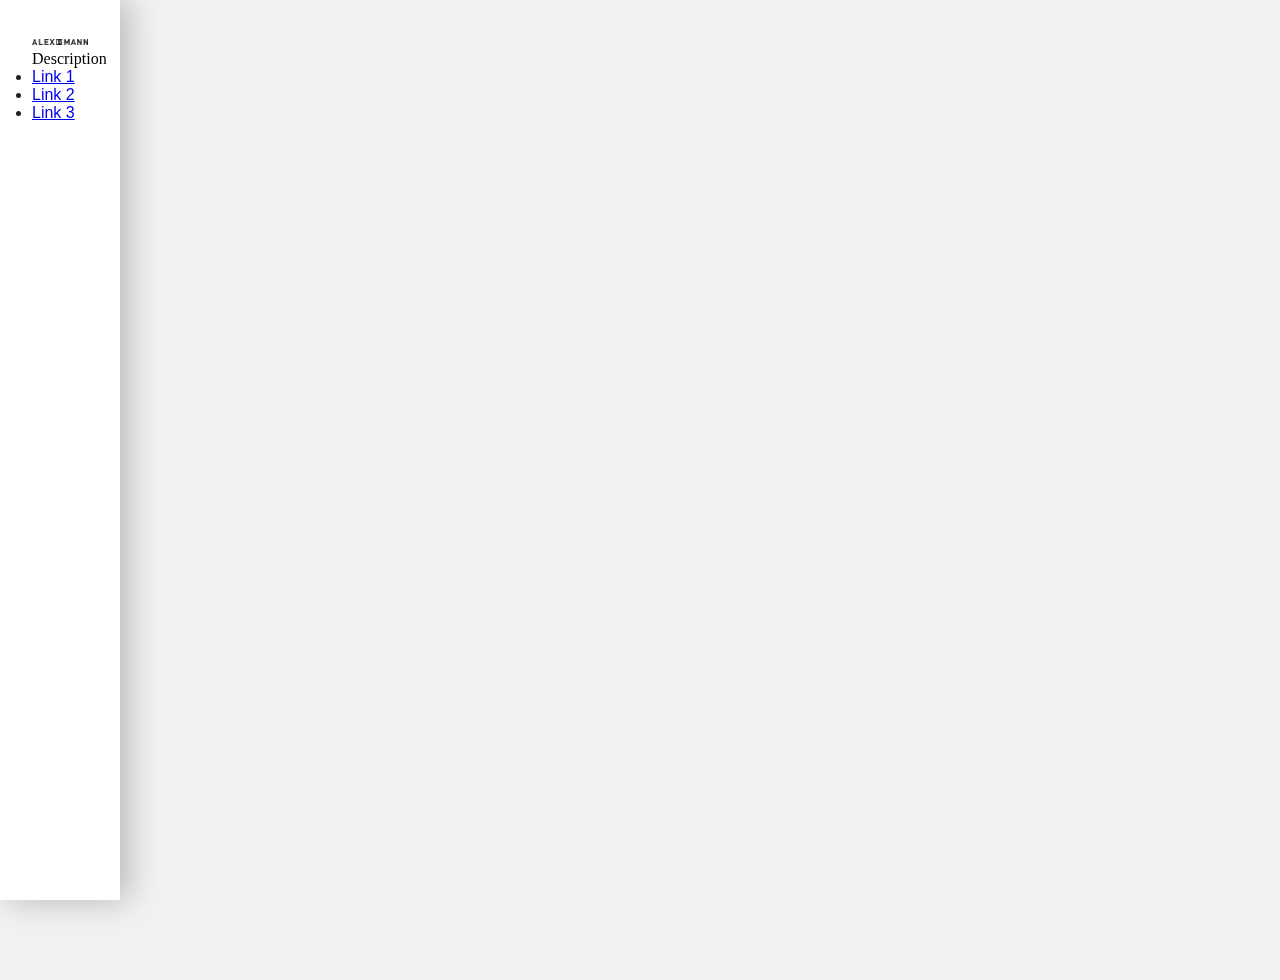
==== index.html @ c6dc413b "Modify logo src for github pages compatibility" ====
<!DOCTYPE html>
<html lang="en">
  <head>
    <!-- Head Boilerplate -->
    <meta charset="UTF-8" />
    <meta name="viewport" content="width=device-width, initial-scale=1.0" />
    <meta http-equiv="X-UA-Compatible" content="ie=edge">
    <title>Alex R. Mann</title>
    <link href="styles.css" rel="stylesheet" type="text/css" />

    <!-- Author & Description -->
    <meta name="author" content="Alex R. Mann" />
    <meta
     name="description"
    content="Alex R. Mann is a designer of environments and experiences. This portfolio offers a selection of key projects from Alex's professional career." />

    <!-- Favicon -->
    <link rel="icon" type="image/x-icon" href="/images/favicon.jpg">

    <!-- Load Google Fonts -->
    <link rel="preconnect" href="https://fonts.googleapis.com">
    <link rel="preconnect" href="https://fonts.gstatic.com" crossorigin>
    <link href="https://fonts.googleapis.com/css2?family=Source+Code+Pro:ital,wght@0,200..900;1,200..900&family=Source+Sans+3:ital,wght@0,200..900;1,200..900&family=Space+Grotesk:wght@300..700&display=swap" rel="stylesheet">
  </head>

  <!-- Begin Body -->
  <body>
    
    <!-- Begin Header -->
    <header>
      <div class="flex flex--column flex--nav">
        <img class="logo" src="images/ARMLogo.png" alt="Alex R. Mann">
        <div class="desc">Description</div>
        <nav class="nav flex--nav">
          <ul class="nav--list flex--column">
            <li class="nav--item"><a href="#">Link 1</a></li>
            <li class="nav--item"><a href="#">Link 2</a></li>
            <li class="nav--item"><a href="#">Link 3</a></li>
          </ul>
        </nav>
      </div>    
    </header>

    <!-- Begin Main -->
    <main class="">
      <div class="container">
        <h1>Project Title</h1>
        <h2>Paragraph Heading</h2>
        <p>Paragraph text.</p>
      </div>
    </main>

    <!-- Begin Footer -->
    <footer></footer>
    
    <!-- JavaScript -->
    <script src="index.js"></script>

    <!-- End Body -->
  </body>

</html>
---- styles.css ----
@charset "UTF-8";
/* CSS Document */


*,
*::before,
*::after {
    box-sizing: border-box;
    font-size: 16px;
}

:root {
    --font-sans: "Source Sans Pro", Helvetica, Arial, sans-serif;
    --font-code: "Source Code Pro", Helvetica, Arial, sans-serif;
    --font-space: "Space Grotesk", Helvetica, Arial, sans-serif;
}

html, html * {
    padding: 0;
    margin: 0;
}

header {
    padding: 2rem;
    background-color: #FFFFFF;
    box-shadow: 0 8px 32px 0 RGBA(0,0,0,0.25);
    animation: slideInFromTop 1.5s ease-in-out;
}

@keyframes slideInFromTop {
  0% {
    -webkit-transform: translateY(-100%);
    -moz-transform: translateY(-100%);
    -o-transform: translateY(-100%);
    -ms-transform: translateY(-100%);
    transform: translateY(-100%);
  }
  100% {
    -webkit-transform: translateY(0);
    -moz-transform: translateY(0);
    -o-transform: translateY(0);
    -ms-transform: translateY(0);
    transform: translateY(0);
  }
}

body {
	margin-left: auto;
	margin-right: auto;
	background: RGB(242,242,242);
}

/* Debug */

main {
    display: flex;
    opacity: 0;
    width: 100%;
    justify-content: center;
    margin-top: 2rem;
    animation: fadeIn 500ms ease-in 1.5s forwards;
}

@keyframes fadeIn {
   0% {
       opacity: 0;
    }
   100% {
       opacity: 1;
    }
}

footer {
    background-color: #404040;
}

.footer-text {
    color: #FFFFFF;
    font-size: 0.75rem;
    padding: 2rem;
    text-align: center;
}

footer p {
    padding-bottom: 0;
}

.style-logo {
    width: 288px;
    margin: auto;
    padding: 1rem;
    display: block;
}

.style-description {
    padding: 1rem 1rem 0;
    display: block;
    text-align: center;
}

.style-nav {
    padding: 0 1rem 1rem;
}

.style-nav ul {
    list-style-type: none;
}

.style-nav ul li a {
    font-family: "Source Code Pro";
    font-weight: 400;
    letter-spacing: 2pt;
    text-decoration: none;
    color: dodgerblue;
    text-align: center;
    display: block;
    text-transform: uppercase;
    padding: 0.5rem;
    background-color: #FFFFFF;
}

.col-header {
    padding: 0;
    vertical-align: middle;
}

.col {
	width: 100%;
    vertical-align: middle;
}

.row:before, .row:after {
    content: "";
    display: table;
}

.row:after {
    clear: both;
}

.intro {
    padding: 4rem 2rem 2rem;
}

.hero {
    background-image: url(#);
    background-size: cover;
    padding: 1em 1em 3em 1em;
    text-align: center;
}

.info-box h3, .info-box h4, .info-box h6, .info-box p, .info-box a { 
    color: #FFFFFF;
}

.info-box-tan {
	background-color: #b9a88e;
	color: #FFFFFF;
	padding: 30px 20px 60px;
	text-align: center;
}

.info-box-dark {
	background-color: #2D2D35;
	color: #FFFFFF;
	padding: 30px 20px 60px;
	text-align: center;
}

.image-overlay {
    text-align: center;
    background-color: #b9a88e;
    background-size: cover;
    padding: 30px 20px 60px;
}

.image-overlay h1 h2 h3 h4 h5 h6 p a {
    padding-top: 2rem;
    display: inline-block;
}

.image-background-1 {
    background-image: url(#);
}

.image-background-2 {
    background-image: url(#);
}
.image-background-3 {
    background-image: url(#);
}
.image-background-4 {
    background-image: url(#);
}

.button {
    border: 2px #FFFFFF solid;
    padding: 1rem;
    border-radius: 30px;
    color: #FFFFFF;
    text-decoration: none;
}

.hero .button {
    border: 2px #231F20 solid;
    color: #231F20;
}

h1, h2, h3, h4, h5, h6, p, li {
    color: #231F20;
    font-family: var(--font-sans);
}

h1 {
    font-size: 4rem;
    font-weight: 500;
    margin-bottom: 1rem;
}

h2 {
    font-family: var(--font-space);
    font-size: 2rem;
    font-weight: 500;
    margin-bottom: 0.75rem;
}

h3 {
    font-size: 2rem;
    font-weight: 200;
    margin-bottom: 0.5rem;
}

h4 {
    font-size: 1.5rem;
    font-weight: 200;
    margin-bottom: 0.5rem;
}

h5 {
    font-size: 1rem;
    font-weight: 400;
    margin-bottom: 2rem;
}

h6 {
    font-size: 1rem;
    font-weight: 200;
    margin-bottom: 2rem;
}

p {
    margin-bottom: 1rem;
    font-weight: 300;
}

img {
	width: 100%;
	max-width: 100%;
	height: auto;
	vertical-align: middle;
}

/* Tablet View */
@media (min-width: 768px) {

    body {
		max-width: none;
	}
    
    .style-nav ul li {
        display: inline-block;
    }
    
    .style-nav ul {
        text-align: center;
    }
    
    .col-md-one-half {
		width: 50%;
	}
	
	.col {
		float: left;
		padding: 0px 7px 14px;
	}
}

/* Laptop View */
@media (min-width: 1024px) {
    
    header {
        box-shadow: 8px 0em 32px 0 RGBA(0,0,0,0.25);
        animation: slideInFromLeft 1.5s ease-in-out;
        position: fixed;
        z-index: 1;
        height: 100%;
        width: 120px;
    }
    
    main {
        display: block;
        position: absolute;
        top: 80px;
        left: 220px;
        margin-top: 0;
        height: 100%;
    }
    
    footer {
        clear: both;
        text-align: center;
        padding-left: 320px;
    }
    
    .style-logo {
        float: left;
    }
    
    .style-description {
        float: left;
        padding-top: 0;
    }
    
    .style-nav {
        float:left;
        padding-top: 0.5rem;
    }
    
    .style-nav ul li {
        display: block;
    }
    
    .style-nav ul li a {
        text-align: left;
        padding: 0.5rem 0;
    }
    
    .col-lg-one-fourth {
		width: 25%;
	}
    
}

@keyframes slideInFromLeft {
  0% {
    -webkit-transform: translateX(-100%);
    -moz-transform: translateX(-100%);
    -o-transform: translateX(-100%);
    -ms-transform: translateX(-100%);
    transform: translateX(-100%);
  }
  100% {
    -webkit-transform: translateX(-100%);
    -moz-transform: translateX(-100%);
    -o-transform: translateX(-100%);
    -ms-transform: translateX(-100%);
    transform: translateX(0);
  }
}
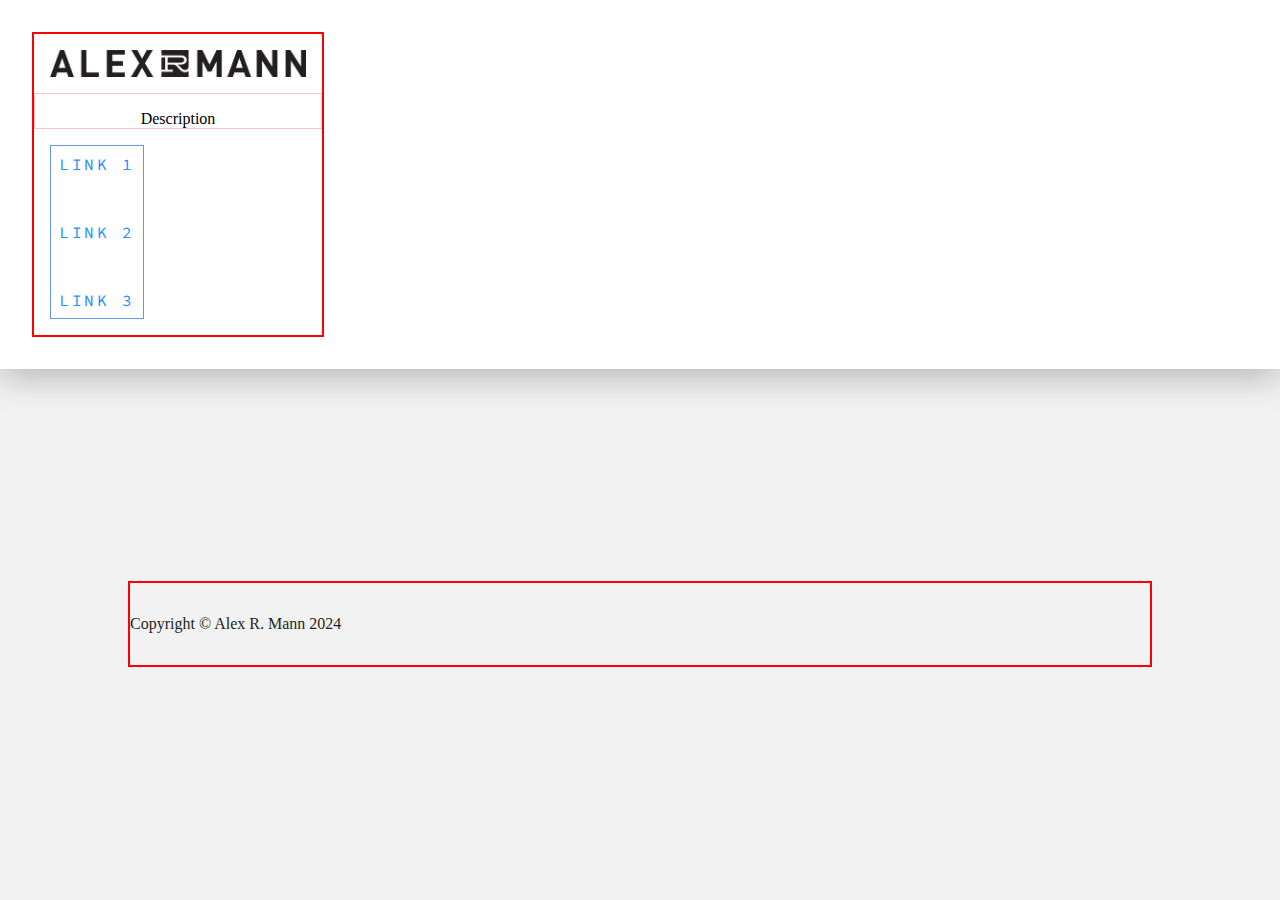
==== commit c02d37b9: "Modify CSS for debugging" ====
--- a/index.html
+++ b/index.html
@@ -43,15 +43,23 @@
 
     <!-- Begin Main -->
     <main class="">
-      <div class="container">
-        <h1>Project Title</h1>
-        <h2>Paragraph Heading</h2>
-        <p>Paragraph text.</p>
-      </div>
+
+      <section class="project">
+        <div class="container">
+          <h1>Project Title</h1>
+          <h2>Paragraph Heading</h2>
+          <p>Paragraph text.</p>
+        </div>
+      </section>
+
     </main>
 
     <!-- Begin Footer -->
-    <footer></footer>
+    <footer class="">
+      <div class="container flex">
+        <div class="footer-text">Copyright © Alex R. Mann 2024</div>
+      </div>
+    </footer>
     
     <!-- JavaScript -->
     <script src="index.js"></script>
--- a/styles.css
+++ b/styles.css
@@ -15,16 +15,99 @@
     --font-space: "Space Grotesk", Helvetica, Arial, sans-serif;
 }
 
+/* FLEX STYLES */
+.container {
+    width: 80%;
+    margin: auto;
+    border-style: solid;
+    border-width: 2px;
+    border-color: purple;
+}
+
+.flex {
+    display: flex;
+    border-style: solid;
+    border-width: 2px;
+    border-color: red;
+}
+
+.flex--row {
+    flex-direction: row;
+}
+
+.flex--column {
+    flex-direction: column;
+}
+
+.flex--nav {
+    justify-content: space-between;
+}
+
+/* MAIN ELEMENTS */
 html, html * {
     padding: 0;
     margin: 0;
 }
 
+body {
+	margin-left: auto;
+	margin-right: auto;
+	background: RGB(242,242,242);
+}
+
 header {
+    display: flex;
+    align-items: center;
     padding: 2rem;
     background-color: #FFFFFF;
     box-shadow: 0 8px 32px 0 RGBA(0,0,0,0.25);
     animation: slideInFromTop 1.5s ease-in-out;
+}
+
+.logo {
+    width: 288px;
+    margin: auto;
+    padding: 1rem;
+    display: block;
+}
+
+.desc {
+    padding: 1rem 1rem 0;
+    display: block;
+    text-align: center;
+    border: solid 1px pink;
+}
+
+.nav {
+    display: flex;
+    font-size: 1.8rem;
+    color: var(--grey-light);
+    padding: 1rem;
+}
+
+nav ul {
+    margin: 0;
+    list-style: none;
+    list-style-type: none;
+}
+
+.nav--list {
+    display: flex;
+    gap: 2rem;
+    border: solid 1px cornflowerblue;
+}
+
+.nav ul li a {
+    font-family: "Source Code Pro";
+    font-weight: 400;
+    letter-spacing: 2pt;
+    text-decoration: none;
+    color: dodgerblue;
+    text-align: center;
+    display: block;
+    text-transform: uppercase;
+    padding: 0.5rem;
+    background-color: #FFFFFF;
 }
 
 @keyframes slideInFromTop {
@@ -44,19 +127,9 @@
   }
 }
 
-body {
-	margin-left: auto;
-	margin-right: auto;
-	background: RGB(242,242,242);
-}
-
-/* Debug */
-
 main {
-    display: flex;
     opacity: 0;
     width: 100%;
-    justify-content: center;
     margin-top: 2rem;
     animation: fadeIn 500ms ease-in 1.5s forwards;
 }
@@ -70,53 +143,9 @@
     }
 }
 
-footer {
-    background-color: #404040;
-}
-
 .footer-text {
-    color: #FFFFFF;
-    font-size: 0.75rem;
-    padding: 2rem;
-    text-align: center;
-}
-
-footer p {
-    padding-bottom: 0;
-}
-
-.style-logo {
-    width: 288px;
-    margin: auto;
-    padding: 1rem;
-    display: block;
-}
-
-.style-description {
-    padding: 1rem 1rem 0;
-    display: block;
-    text-align: center;
-}
-
-.style-nav {
-    padding: 0 1rem 1rem;
-}
-
-.style-nav ul {
-    list-style-type: none;
-}
-
-.style-nav ul li a {
-    font-family: "Source Code Pro";
-    font-weight: 400;
-    letter-spacing: 2pt;
-    text-decoration: none;
-    color: dodgerblue;
-    text-align: center;
-    display: block;
-    text-transform: uppercase;
-    padding: 0.5rem;
-    background-color: #FFFFFF;
+    color: #231F20;
+    padding: 2rem 0;
 }
 
 .col-header {
@@ -260,18 +289,18 @@
 	vertical-align: middle;
 }
 
-/* Tablet View */
+/* Tablet View
 @media (min-width: 768px) {
 
     body {
 		max-width: none;
 	}
     
-    .style-nav ul li {
+    .nav ul li {
         display: inline-block;
     }
     
-    .style-nav ul {
+    .nav ul {
         text-align: center;
     }
     
@@ -285,7 +314,7 @@
 	}
 }
 
-/* Laptop View */
+ Laptop View 
 @media (min-width: 1024px) {
     
     header {
@@ -294,7 +323,7 @@
         position: fixed;
         z-index: 1;
         height: 100%;
-        width: 120px;
+        width: 320px;
     }
     
     main {
@@ -312,25 +341,24 @@
         padding-left: 320px;
     }
     
-    .style-logo {
+    .logo {
         float: left;
     }
     
-    .style-description {
+    .desc {
         float: left;
         padding-top: 0;
     }
     
-    .style-nav {
-        float:left;
+    .nav {
         padding-top: 0.5rem;
     }
     
-    .style-nav ul li {
+    .nav ul li {
         display: block;
     }
     
-    .style-nav ul li a {
+    .nav ul li a {
         text-align: left;
         padding: 0.5rem 0;
     }
@@ -356,4 +384,6 @@
     -ms-transform: translateX(-100%);
     transform: translateX(0);
   }
-}+}
+
+*/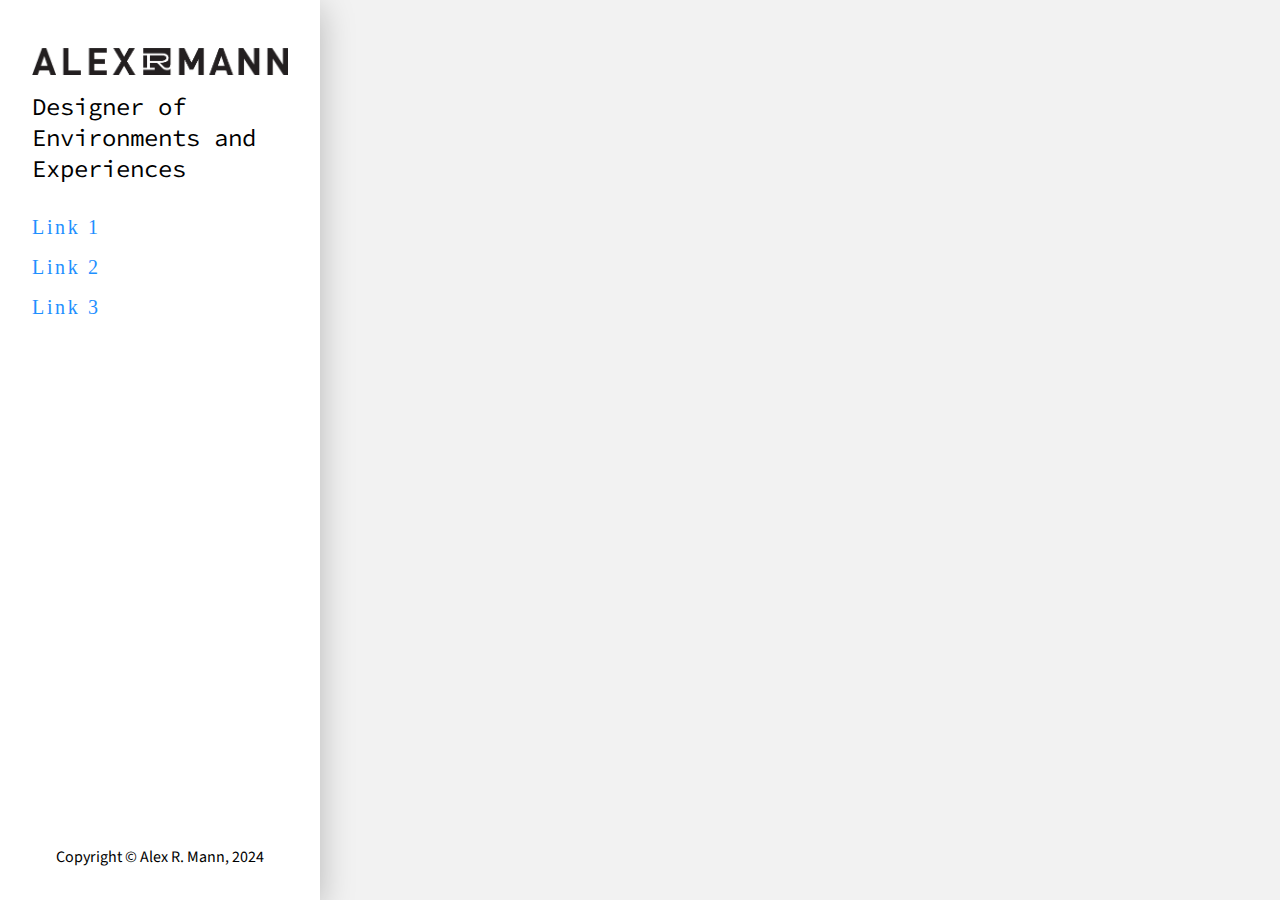
==== commit c87df928: "Clean up extraneous CSS and uncomment mobile CSS" ====
--- a/index.html
+++ b/index.html
@@ -4,67 +4,66 @@
     <!-- Head Boilerplate -->
     <meta charset="UTF-8" />
     <meta name="viewport" content="width=device-width, initial-scale=1.0" />
-    <meta http-equiv="X-UA-Compatible" content="ie=edge">
+    <meta http-equiv="X-UA-Compatible" content="ie=edge" />
     <title>Alex R. Mann</title>
     <link href="styles.css" rel="stylesheet" type="text/css" />
 
     <!-- Author & Description -->
     <meta name="author" content="Alex R. Mann" />
     <meta
-     name="description"
-    content="Alex R. Mann is a designer of environments and experiences. This portfolio offers a selection of key projects from Alex's professional career." />
+      name="description"
+      content="Alex R. Mann is a designer of environments and experiences. This portfolio offers a selection of key projects from Alex's professional career."
+    />
 
     <!-- Favicon -->
-    <link rel="icon" type="image/x-icon" href="/images/favicon.jpg">
+    <link rel="icon" type="image/x-icon" href="images/favicon.jpg" />
 
     <!-- Load Google Fonts -->
-    <link rel="preconnect" href="https://fonts.googleapis.com">
-    <link rel="preconnect" href="https://fonts.gstatic.com" crossorigin>
-    <link href="https://fonts.googleapis.com/css2?family=Source+Code+Pro:ital,wght@0,200..900;1,200..900&family=Source+Sans+3:ital,wght@0,200..900;1,200..900&family=Space+Grotesk:wght@300..700&display=swap" rel="stylesheet">
+    <link rel="preconnect" href="https://fonts.googleapis.com" />
+    <link rel="preconnect" href="https://fonts.gstatic.com" crossorigin />
+    <link
+      href="https://fonts.googleapis.com/css2?family=Source+Code+Pro:ital,wght@0,200..900;1,200..900&family=Source+Sans+3:ital,wght@0,200..900;1,200..900&family=Source+Serif+4:ital,opsz,wght@0,8..60,200..900;1,8..60,200..900&display=swap"
+      rel="stylesheet"
+    />
   </head>
 
   <!-- Begin Body -->
   <body>
-    
-    <!-- Begin Header -->
-    <header>
-      <div class="flex flex--column flex--nav">
-        <img class="logo" src="images/ARMLogo.png" alt="Alex R. Mann">
-        <div class="desc">Description</div>
-        <nav class="nav flex--nav">
-          <ul class="nav--list flex--column">
-            <li class="nav--item"><a href="#">Link 1</a></li>
-            <li class="nav--item"><a href="#">Link 2</a></li>
-            <li class="nav--item"><a href="#">Link 3</a></li>
-          </ul>
-        </nav>
-      </div>    
-    </header>
+    <!-- Enclose head and body in a flex container -->
+    <div class="container-main">
+      <div class="sidebar flex flex--column">
+        <header class="flex">
+          <div class="flex flex--column">
+            <img class="logo" src="images/ARMLogo.png" alt="Alex R. Mann" />
+            <div class="desc">Designer of Environments and Experiences</div>
+            <nav class="nav--main flex--nav">
+              <ul class="nav--list flex--column">
+                <li class="nav--item"><a href="#">Link 1</a></li>
+                <li class="nav--item"><a href="#">Link 2</a></li>
+                <li class="nav--item"><a href="#">Link 3</a></li>
+              </ul>
+            </nav>
+          </div>
+        </header>
+        <!-- Contain footer in header-->
+        <footer class="flex">Copyright © Alex R. Mann, 2024</footer>
+      </div>
 
-    <!-- Begin Main -->
-    <main class="">
+      <!-- Begin Main -->
+      <main class="flex">
+        <section class="project">
+          <div class="project-info">
+            <h1>Project Title</h1>
+            <h2>Paragraph Heading</h2>
+            <p>Paragraph text.</p>
+          </div>
+        </section>
+      </main>
+    </div>
 
-      <section class="project">
-        <div class="container">
-          <h1>Project Title</h1>
-          <h2>Paragraph Heading</h2>
-          <p>Paragraph text.</p>
-        </div>
-      </section>
-
-    </main>
-
-    <!-- Begin Footer -->
-    <footer class="">
-      <div class="container flex">
-        <div class="footer-text">Copyright © Alex R. Mann 2024</div>
-      </div>
-    </footer>
-    
     <!-- JavaScript -->
     <script src="index.js"></script>
 
     <!-- End Body -->
   </body>
-
 </html>
--- a/styles.css
+++ b/styles.css
@@ -1,114 +1,187 @@
 @charset "UTF-8";
 /* CSS Document */
-
 
 *,
 *::before,
 *::after {
-    box-sizing: border-box;
-    font-size: 16px;
+  box-sizing: border-box;
+  font-size: 16px;
 }
 
 :root {
-    --font-sans: "Source Sans Pro", Helvetica, Arial, sans-serif;
-    --font-code: "Source Code Pro", Helvetica, Arial, sans-serif;
-    --font-space: "Space Grotesk", Helvetica, Arial, sans-serif;
+  --font-sans: "Source Sans 3", Helvetica, Arial, sans-serif;
+  --font-code: "Source Code Pro", Helvetica, Arial, sans-serif;
+  --font-serif: "Source Serif 4", Times New Roman, serif;
+
+  font-family: var(--font-sans);
 }
 
 /* FLEX STYLES */
-.container {
-    width: 80%;
-    margin: auto;
-    border-style: solid;
-    border-width: 2px;
-    border-color: purple;
+.container-main {
+  display: flex;
+  flex-direction: row;
 }
 
 .flex {
-    display: flex;
-    border-style: solid;
-    border-width: 2px;
-    border-color: red;
+  display: flex;
+  /* border: solid 2px red; */
 }
 
 .flex--row {
-    flex-direction: row;
+  flex-direction: row;
 }
 
 .flex--column {
-    flex-direction: column;
+  flex-direction: column;
 }
 
 .flex--nav {
-    justify-content: space-between;
-}
-
-/* MAIN ELEMENTS */
-html, html * {
-    padding: 0;
-    margin: 0;
+  justify-content: space-between;
+}
+
+/* LAYOUT ELEMENTS */
+html,
+html * {
+  padding: 0;
+  margin: 0;
 }
 
 body {
-	margin-left: auto;
-	margin-right: auto;
-	background: RGB(242,242,242);
-}
-
-header {
-    display: flex;
-    align-items: center;
-    padding: 2rem;
-    background-color: #FFFFFF;
-    box-shadow: 0 8px 32px 0 RGBA(0,0,0,0.25);
-    animation: slideInFromTop 1.5s ease-in-out;
+  margin-left: auto;
+  margin-right: auto;
+  background: RGB(242, 242, 242);
+}
+
+.sidebar {
+  display: flex;
+  align-items: center;
+  justify-content: space-between;
+  padding: 2rem;
+  background-color: #ffffff;
+  box-shadow: 0 8px 32px 0 RGBA(0, 0, 0, 0.25);
+  animation: slideInFromLeft 1.5s ease-in-out;
+  max-width: 40ch;
+  height: 100svh;
+  height: 100dvh;
+}
+
+.nav--main {
+  display: flex;
+  font-size: 1.8rem;
+}
+
+nav ul {
+  margin: 0;
+  padding: 0;
+  list-style: none;
+  list-style-type: none;
 }
 
 .logo {
-    width: 288px;
-    margin: auto;
-    padding: 1rem;
-    display: block;
+  width: 288px;
+  margin: auto;
+  display: block;
+  padding-top: 1rem;
+}
+
+img {
+  width: 100%;
+  max-width: 100%;
+  height: auto;
+  vertical-align: middle;
 }
 
 .desc {
-    padding: 1rem 1rem 0;
-    display: block;
-    text-align: center;
-    border: solid 1px pink;
-}
-
-.nav {
-    display: flex;
-    font-size: 1.8rem;
-    color: var(--grey-light);
-    padding: 1rem;
-}
-
-nav ul {
-    margin: 0;
-    list-style: none;
-    list-style-type: none;
+  font-family: var(--font-code);
+  font-size: 1.5rem;
+  padding: 1rem 0 2rem 0;
+  display: block;
+  /* border: solid 1px pink; */
 }
 
 .nav--list {
-    display: flex;
-    gap: 2rem;
-    border: solid 1px cornflowerblue;
-}
-
-.nav ul li a {
-    font-family: "Source Code Pro";
-    font-weight: 400;
-    letter-spacing: 2pt;
-    text-decoration: none;
-    color: dodgerblue;
-    text-align: center;
-    display: block;
-    text-transform: uppercase;
-    padding: 0.5rem;
-    background-color: #FFFFFF;
-}
+  display: flex;
+  margin: 0;
+  padding: 0;
+  gap: 1rem;
+  /* border: solid 1px cornflowerblue; */
+}
+
+.nav--item a {
+  font-family: "Source Sans Pro";
+  font-weight: 400;
+  font-size: 1.25rem;
+  letter-spacing: 2pt;
+  text-decoration: none;
+  color: dodgerblue;
+}
+
+main {
+  opacity: 0;
+  width: 100%;
+  padding: 4rem 6rem;
+  animation: fadeIn 500ms ease-in 1.5s forwards;
+  /* border: solid 3px salmon; */
+}
+
+/* FONT FORMATTING */
+
+h1,
+h2,
+h3,
+h4,
+h5,
+h6,
+p,
+li {
+  color: #231f20;
+  font-family: var(--font-sans);
+}
+
+h1 {
+  font-size: 4rem;
+  font-weight: 500;
+  margin-bottom: 1rem;
+}
+
+h2 {
+  font-family: var(--font-code);
+  font-size: 2rem;
+  font-weight: 600;
+  margin-bottom: 0.75rem;
+}
+
+h3 {
+  font-size: 2rem;
+  font-weight: 200;
+  margin-bottom: 0.5rem;
+}
+
+h4 {
+  font-size: 1.5rem;
+  font-weight: 200;
+  margin-bottom: 0.5rem;
+}
+
+h5 {
+  font-size: 1rem;
+  font-weight: 400;
+  margin-bottom: 2rem;
+}
+
+h6 {
+  font-size: 1rem;
+  font-weight: 200;
+  margin-bottom: 2rem;
+}
+
+p {
+  margin-bottom: 1rem;
+  font-size: 1.5rem;
+  font-family: var(--font-serif);
+}
+
+/* ANIMATIONS */
 
 @keyframes slideInFromTop {
   0% {
@@ -127,248 +200,6 @@
   }
 }
 
-main {
-    opacity: 0;
-    width: 100%;
-    margin-top: 2rem;
-    animation: fadeIn 500ms ease-in 1.5s forwards;
-}
-
-@keyframes fadeIn {
-   0% {
-       opacity: 0;
-    }
-   100% {
-       opacity: 1;
-    }
-}
-
-.footer-text {
-    color: #231F20;
-    padding: 2rem 0;
-}
-
-.col-header {
-    padding: 0;
-    vertical-align: middle;
-}
-
-.col {
-	width: 100%;
-    vertical-align: middle;
-}
-
-.row:before, .row:after {
-    content: "";
-    display: table;
-}
-
-.row:after {
-    clear: both;
-}
-
-.intro {
-    padding: 4rem 2rem 2rem;
-}
-
-.hero {
-    background-image: url(#);
-    background-size: cover;
-    padding: 1em 1em 3em 1em;
-    text-align: center;
-}
-
-.info-box h3, .info-box h4, .info-box h6, .info-box p, .info-box a { 
-    color: #FFFFFF;
-}
-
-.info-box-tan {
-	background-color: #b9a88e;
-	color: #FFFFFF;
-	padding: 30px 20px 60px;
-	text-align: center;
-}
-
-.info-box-dark {
-	background-color: #2D2D35;
-	color: #FFFFFF;
-	padding: 30px 20px 60px;
-	text-align: center;
-}
-
-.image-overlay {
-    text-align: center;
-    background-color: #b9a88e;
-    background-size: cover;
-    padding: 30px 20px 60px;
-}
-
-.image-overlay h1 h2 h3 h4 h5 h6 p a {
-    padding-top: 2rem;
-    display: inline-block;
-}
-
-.image-background-1 {
-    background-image: url(#);
-}
-
-.image-background-2 {
-    background-image: url(#);
-}
-.image-background-3 {
-    background-image: url(#);
-}
-.image-background-4 {
-    background-image: url(#);
-}
-
-.button {
-    border: 2px #FFFFFF solid;
-    padding: 1rem;
-    border-radius: 30px;
-    color: #FFFFFF;
-    text-decoration: none;
-}
-
-.hero .button {
-    border: 2px #231F20 solid;
-    color: #231F20;
-}
-
-h1, h2, h3, h4, h5, h6, p, li {
-    color: #231F20;
-    font-family: var(--font-sans);
-}
-
-h1 {
-    font-size: 4rem;
-    font-weight: 500;
-    margin-bottom: 1rem;
-}
-
-h2 {
-    font-family: var(--font-space);
-    font-size: 2rem;
-    font-weight: 500;
-    margin-bottom: 0.75rem;
-}
-
-h3 {
-    font-size: 2rem;
-    font-weight: 200;
-    margin-bottom: 0.5rem;
-}
-
-h4 {
-    font-size: 1.5rem;
-    font-weight: 200;
-    margin-bottom: 0.5rem;
-}
-
-h5 {
-    font-size: 1rem;
-    font-weight: 400;
-    margin-bottom: 2rem;
-}
-
-h6 {
-    font-size: 1rem;
-    font-weight: 200;
-    margin-bottom: 2rem;
-}
-
-p {
-    margin-bottom: 1rem;
-    font-weight: 300;
-}
-
-img {
-	width: 100%;
-	max-width: 100%;
-	height: auto;
-	vertical-align: middle;
-}
-
-/* Tablet View
-@media (min-width: 768px) {
-
-    body {
-		max-width: none;
-	}
-    
-    .nav ul li {
-        display: inline-block;
-    }
-    
-    .nav ul {
-        text-align: center;
-    }
-    
-    .col-md-one-half {
-		width: 50%;
-	}
-	
-	.col {
-		float: left;
-		padding: 0px 7px 14px;
-	}
-}
-
- Laptop View 
-@media (min-width: 1024px) {
-    
-    header {
-        box-shadow: 8px 0em 32px 0 RGBA(0,0,0,0.25);
-        animation: slideInFromLeft 1.5s ease-in-out;
-        position: fixed;
-        z-index: 1;
-        height: 100%;
-        width: 320px;
-    }
-    
-    main {
-        display: block;
-        position: absolute;
-        top: 80px;
-        left: 220px;
-        margin-top: 0;
-        height: 100%;
-    }
-    
-    footer {
-        clear: both;
-        text-align: center;
-        padding-left: 320px;
-    }
-    
-    .logo {
-        float: left;
-    }
-    
-    .desc {
-        float: left;
-        padding-top: 0;
-    }
-    
-    .nav {
-        padding-top: 0.5rem;
-    }
-    
-    .nav ul li {
-        display: block;
-    }
-    
-    .nav ul li a {
-        text-align: left;
-        padding: 0.5rem 0;
-    }
-    
-    .col-lg-one-fourth {
-		width: 25%;
-	}
-    
-}
-
 @keyframes slideInFromLeft {
   0% {
     -webkit-transform: translateX(-100%);
@@ -386,4 +217,29 @@
   }
 }
 
-*/+@keyframes fadeIn {
+  0% {
+    opacity: 0;
+  }
+  100% {
+    opacity: 1;
+  }
+}
+
+/* Mobile View */
+@media (max-width: 1024px) {
+  .container-main {
+    display: flex;
+    flex-direction: column;
+  }
+
+  .sidebar {
+    width: 100vw;
+    z-index: 999;
+  }
+
+  main {
+    padding: 4rem 2rem;
+  }
+
+}
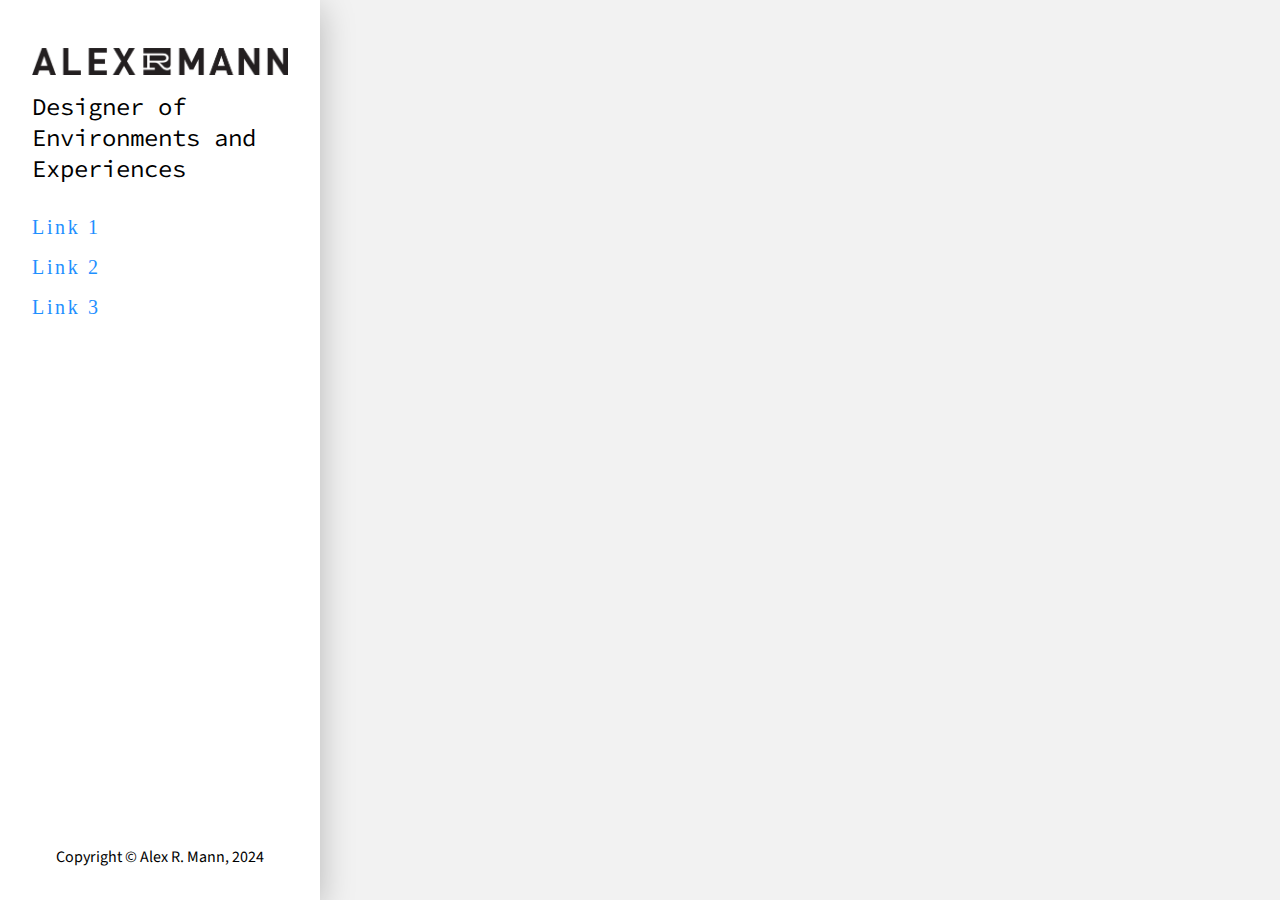
==== commit 8151c903: "Remove extraneous CSS and fix mobile menu position" ====
--- a/index.html
+++ b/index.html
@@ -32,8 +32,7 @@
     <!-- Enclose head and body in a flex container -->
     <div class="container-main">
       <div class="sidebar flex flex--column">
-        <header class="flex">
-          <div class="flex flex--column">
+        <header class="flex flex--column">
             <img class="logo" src="images/ARMLogo.png" alt="Alex R. Mann" />
             <div class="desc">Designer of Environments and Experiences</div>
             <nav class="nav--main flex--nav">
@@ -43,7 +42,6 @@
                 <li class="nav--item"><a href="#">Link 3</a></li>
               </ul>
             </nav>
-          </div>
         </header>
         <!-- Contain footer in header-->
         <footer class="flex">Copyright © Alex R. Mann, 2024</footer>
@@ -62,7 +60,7 @@
     </div>
 
     <!-- JavaScript -->
-    <script src="index.js"></script>
+    <script src="scripts.js"></script>
 
     <!-- End Body -->
   </body>
--- a/styles.css
+++ b/styles.css
@@ -60,7 +60,7 @@
   background-color: #ffffff;
   box-shadow: 0 8px 32px 0 RGBA(0, 0, 0, 0.25);
   animation: slideInFromLeft 1.5s ease-in-out;
-  max-width: 40ch;
+  max-width: 320px;
   height: 100svh;
   height: 100dvh;
 }
@@ -227,14 +227,13 @@
 }
 
 /* Mobile View */
-@media (max-width: 1024px) {
+@media (width < 1024px) {
   .container-main {
-    display: flex;
     flex-direction: column;
   }
 
   .sidebar {
-    width: 100vw;
+    position: fixed;
     z-index: 999;
   }
 
